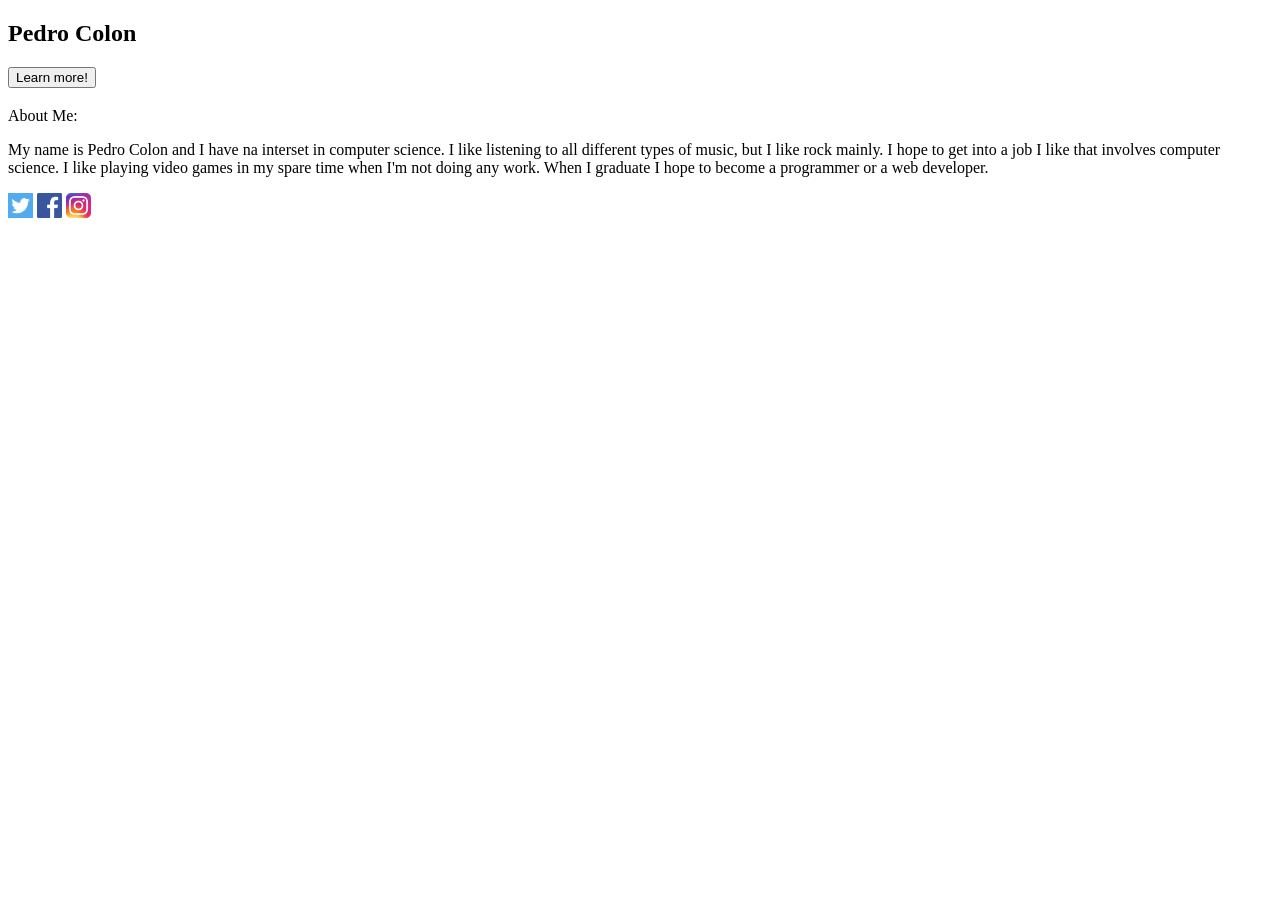
==== helloWorld.html @ b17930ee "added new html" ====
<!DOCTYPE html>
<html lang="en">
<head>
<title>Pedro's Web Page</title>
<header>
  <h2>Pedro Colon</h2>
</header>

<section>
  <nav>
    <p></p>
    <button type="button">Learn more!</button>
    </ul>
  </nav>
  
  <article>
    <h1></h1>
    <p>About Me:</p>
    <p>My name is Pedro Colon and I have na interset in computer science.
     I like listening to all different types of music, but I like rock mainly.
     I hope to get into a job I like that involves computer science.
     I like playing video games in my spare time when I'm not doing any work.
     When I graduate I hope to become a programmer or a web developer.
     </p>
  </article>
</section>

<footer>
  <img src="twitter logo.png" alt="twitter logo" width="25" height="25">
  <img src="fblogo.png" alt="Facebook logo" width="25" height="25">
  <img src="ig logo.png" alt="Instagram logo" width="25" height="25">
</footer>

</body>
</html>
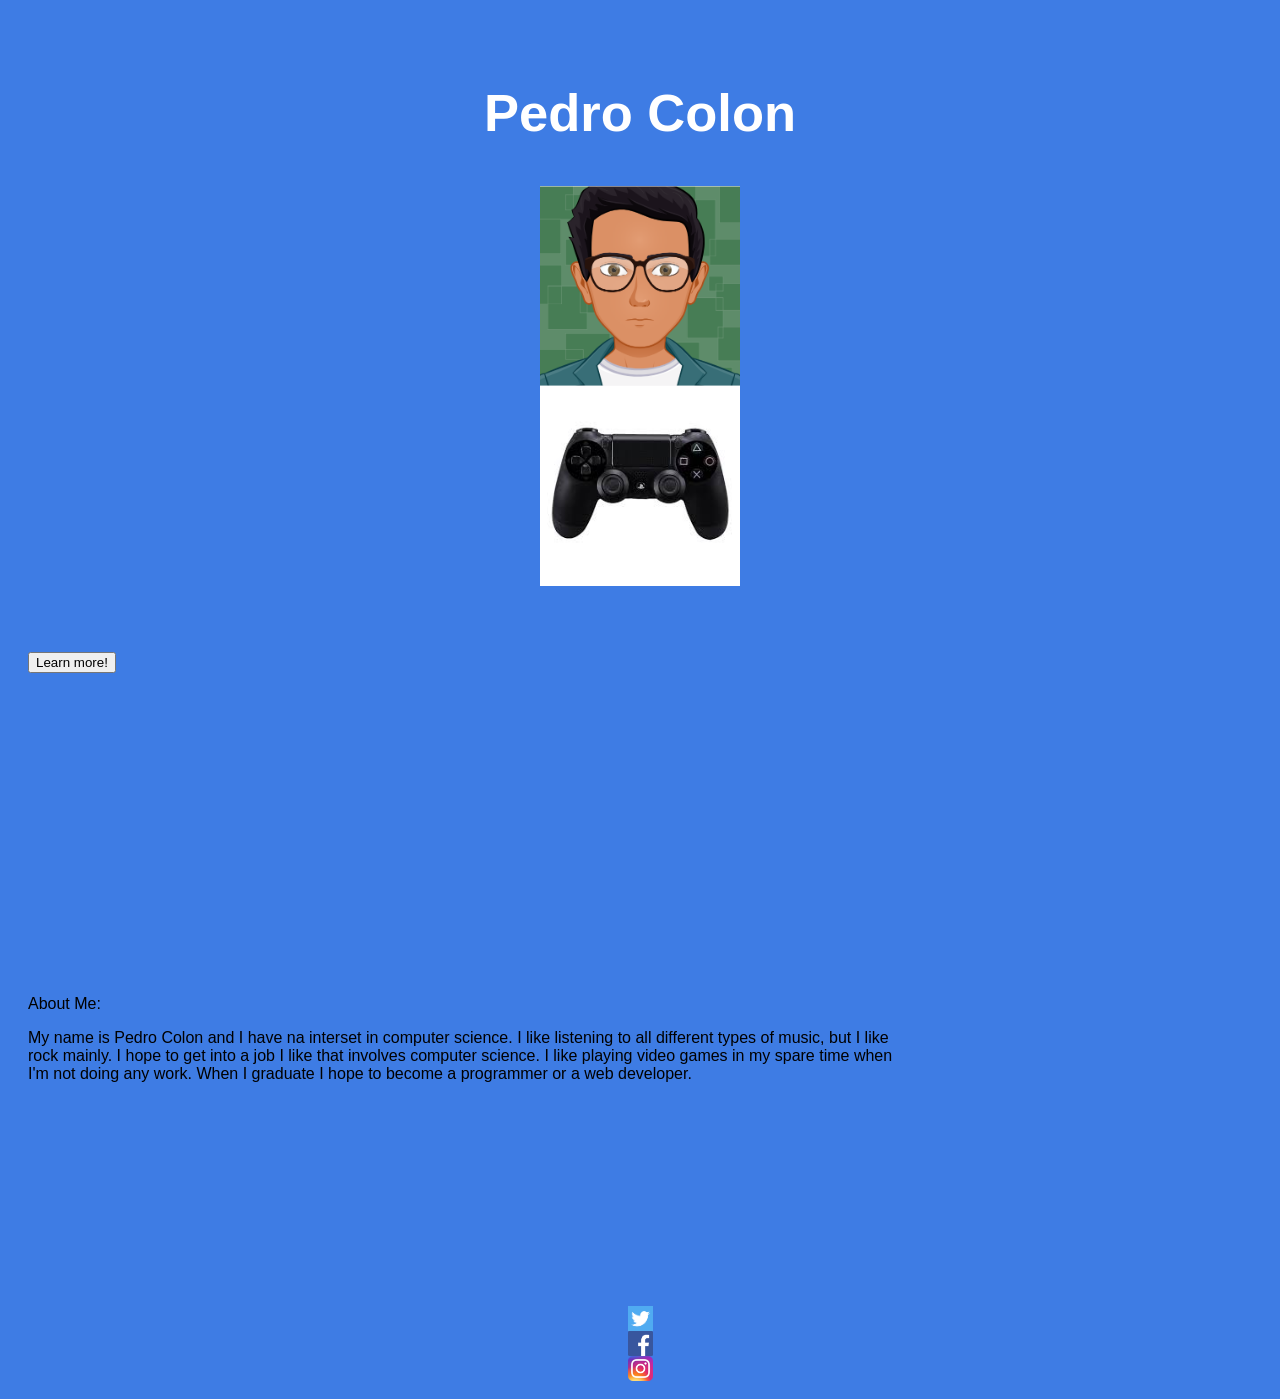
==== commit 9219e0fd: "new try out" ====
--- a/helloWorld.html
+++ b/helloWorld.html
@@ -1,9 +1,12 @@
 <!DOCTYPE html>
 <html lang="en">
 <head>
+  <link href="index.css" rel="stylesheet" type="text/css">
 <title>Pedro's Web Page</title>
 <header>
   <h2>Pedro Colon</h2>
+  <img src="web page avatar.PNG" alt="web page avatar" class="center" width="200" height="200"/>
+  <img src="controller.jfif" alt="PS controller" class="left" width="200" height="200"/>
 </header>
 
 <section>
--- a/index.css
+++ b/index.css
@@ -0,0 +1,65 @@
+body {
+  font-family: Arial, Helvetica, sans-serif;
+  background-color: #3e7ce4;
+}
+
+/* Style the header */
+header {
+  background-color: #3e7ce4;
+  padding: 30px;
+  text-align: center;
+  font-size: 35px;
+  color: white;
+}
+
+/* Create two columns/boxes that floats next to each other */
+nav {
+  float: left;
+  width: 30%;
+  height: 300px; /* only for demonstration, should be removed */
+  background: #3e7ce4;
+  padding: 20px;
+}
+
+/* Style the list inside the menu */
+nav ul {
+  list-style-type: none;
+  padding: 0;
+}
+
+article {
+  float: left;
+  padding: 20px;
+  width: 70%;
+  background-color: #3e7ce4;
+  height: 300px; /* only for demonstration, should be removed */
+}
+
+/* Clear floats after the columns */
+section:after {
+  content: "";
+  display: table;
+  clear: both;
+}
+
+/* Style the footer */
+footer {
+  background-color: #3e7ce4;
+  padding: 10px;
+  text-align: center;
+  color: white;
+}
+
+/* Responsive layout - makes the two columns/boxes stack on top of each other instead of next to each other, on small screens */
+@media (max-width: 600px) {
+  nav, article {
+    width: 100%;
+    height: auto;
+  }
+}
+
+img {
+  display: block;
+  margin-left: auto;
+  margin-right: auto;
+}
